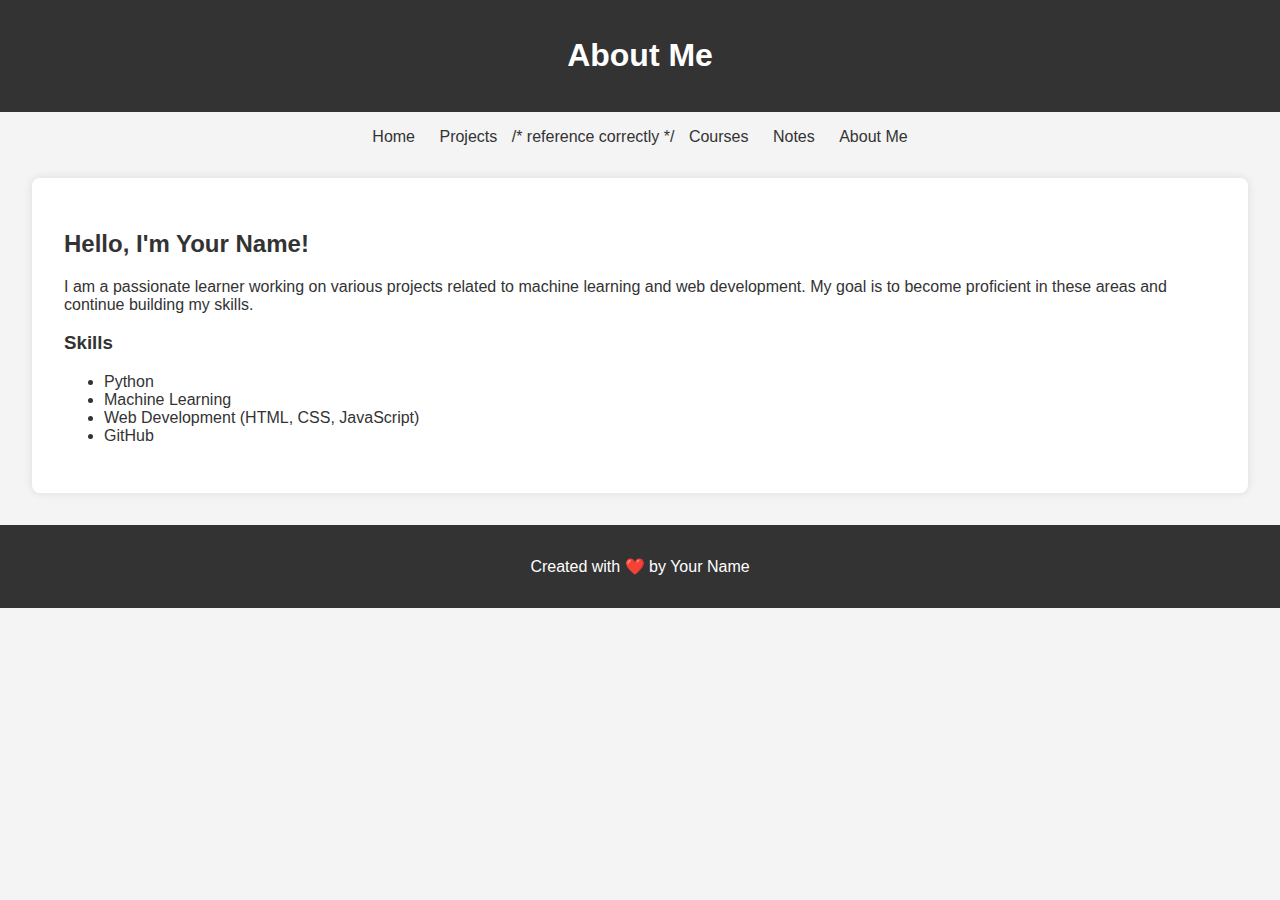
==== about.html @ 4844c77d "NavBar" ====
<!DOCTYPE html>
<html lang="en">
<head>
    <meta charset="UTF-8">
    <meta name="viewport" content="width=device-width, initial-scale=1.0">
    <title>About Me</title>
    <style>
        body {
            font-family: Arial, sans-serif;
            background-color: #f4f4f4;
            color: #333;
            margin: 0;
            padding: 0;
        }
        header {
            background-color: #333;
            color: white;
            padding: 1rem;
            text-align: center;
        }
        nav {
            margin: 1rem;
            text-align: center;
        }
        nav a {
            margin: 0 10px;
            text-decoration: none;
            color: #333;
        }
        section {
            margin: 2rem;
            padding: 2rem;
            background-color: white;
            border-radius: 8px;
            box-shadow: 0 0 10px rgba(0, 0, 0, 0.1);
        }
        footer {
            text-align: center;
            margin-top: 2rem;
            background-color: #333;
            color: white;
            padding: 1rem;
        }
    </style>
</head>
<body>
    <header>
        <h1>About Me</h1>
    </header>
    <nav>
        <a href="index.html">Home</a>
        <a href="projects.html">Projects</a> /* reference correctly */
        <a href="#courses">Courses</a>
        <a href="#notes">Notes</a>
        <a href="about.html">About Me</a>
    </nav>
    <section>
        <h2>Hello, I'm Your Name!</h2>
        <p>I am a passionate learner working on various projects related to machine learning and web development. My goal is to become proficient in these areas and continue building my skills.</p>
        <h3>Skills</h3>
        <ul>
            <li>Python</li>
            <li>Machine Learning</li>
            <li>Web Development (HTML, CSS, JavaScript)</li>
            <li>GitHub</li>
        </ul>
    </section>
    <footer>
        <p>Created with ❤️ by Your Name</p>
    </footer>
</body>
</html>
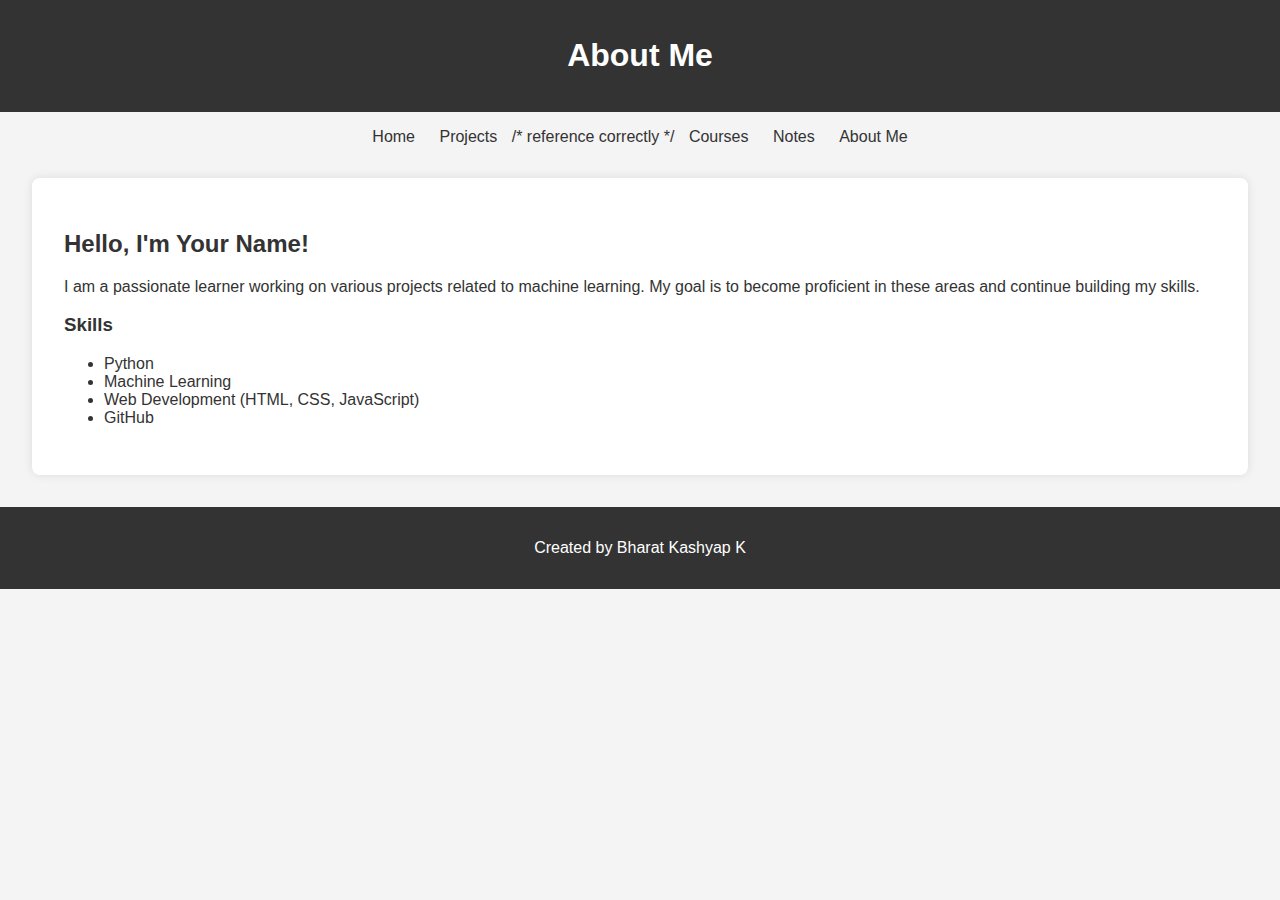
==== commit 82dcb054: "MinorChanges" ====
--- a/about.html
+++ b/about.html
@@ -56,7 +56,7 @@
     </nav>
     <section>
         <h2>Hello, I'm Your Name!</h2>
-        <p>I am a passionate learner working on various projects related to machine learning and web development. My goal is to become proficient in these areas and continue building my skills.</p>
+        <p>I am a passionate learner working on various projects related to machine learning. My goal is to become proficient in these areas and continue building my skills.</p>
         <h3>Skills</h3>
         <ul>
             <li>Python</li>
@@ -66,7 +66,7 @@
         </ul>
     </section>
     <footer>
-        <p>Created with ❤️ by Your Name</p>
+        <p>Created by Bharat Kashyap K</p>
     </footer>
 </body>
 </html>
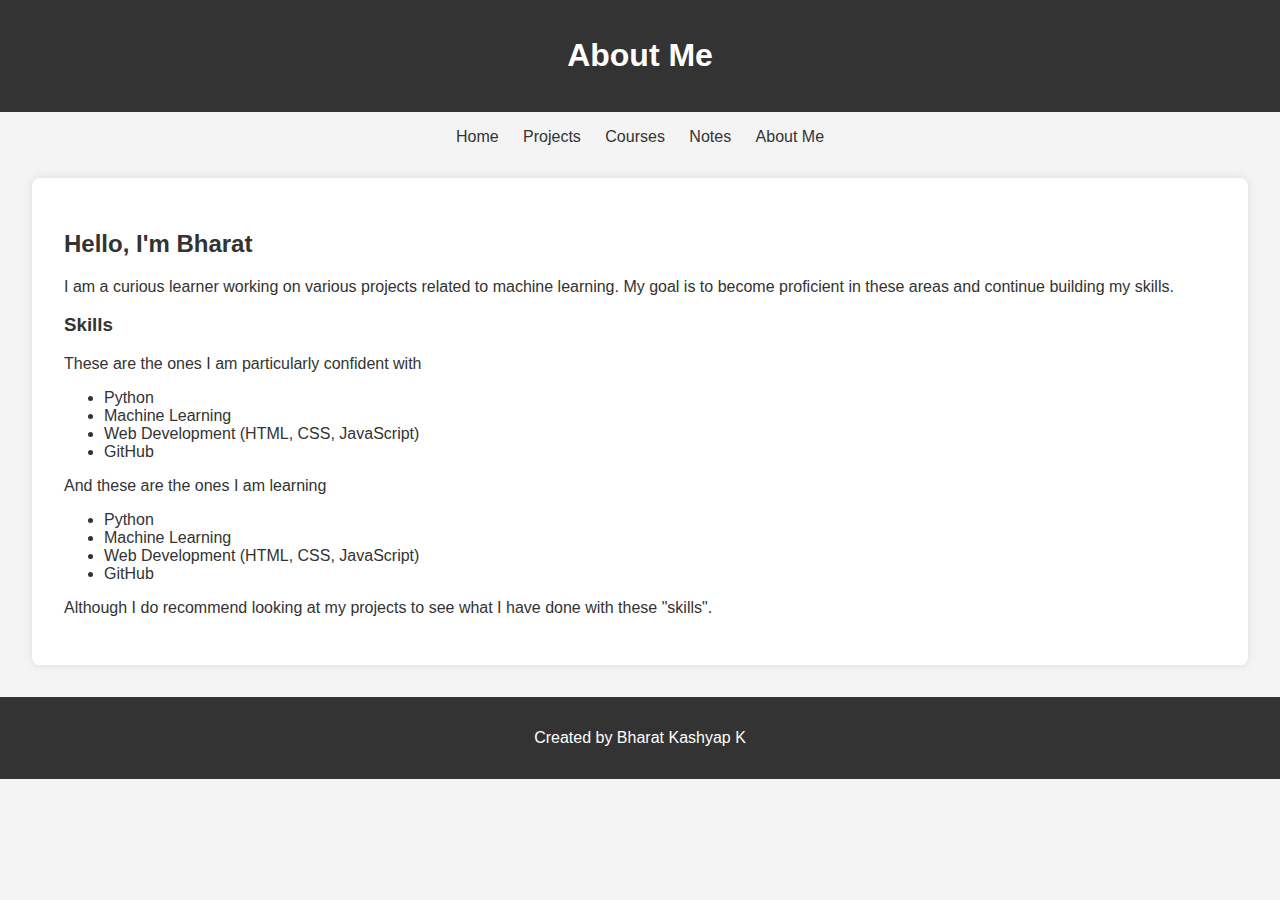
==== commit 9fd7f6b0: "Stylesheet" ====
--- a/about.html
+++ b/about.html
@@ -4,44 +4,7 @@
     <meta charset="UTF-8">
     <meta name="viewport" content="width=device-width, initial-scale=1.0">
     <title>About Me</title>
-    <style>
-        body {
-            font-family: Arial, sans-serif;
-            background-color: #f4f4f4;
-            color: #333;
-            margin: 0;
-            padding: 0;
-        }
-        header {
-            background-color: #333;
-            color: white;
-            padding: 1rem;
-            text-align: center;
-        }
-        nav {
-            margin: 1rem;
-            text-align: center;
-        }
-        nav a {
-            margin: 0 10px;
-            text-decoration: none;
-            color: #333;
-        }
-        section {
-            margin: 2rem;
-            padding: 2rem;
-            background-color: white;
-            border-radius: 8px;
-            box-shadow: 0 0 10px rgba(0, 0, 0, 0.1);
-        }
-        footer {
-            text-align: center;
-            margin-top: 2rem;
-            background-color: #333;
-            color: white;
-            padding: 1rem;
-        }
-    </style>
+    <link rel="stylesheet" href="css/style.css">
 </head>
 <body>
     <header>
@@ -49,21 +12,30 @@
     </header>
     <nav>
         <a href="index.html">Home</a>
-        <a href="projects.html">Projects</a> /* reference correctly */
+        <a href="projects.html">Projects</a>
         <a href="#courses">Courses</a>
         <a href="#notes">Notes</a>
         <a href="about.html">About Me</a>
     </nav>
     <section>
-        <h2>Hello, I'm Your Name!</h2>
-        <p>I am a passionate learner working on various projects related to machine learning. My goal is to become proficient in these areas and continue building my skills.</p>
+        <h2>Hello, I'm Bharat</h2>
+        <p>I am a curious learner working on various projects related to machine learning. My goal is to become proficient in these areas and continue building my skills.</p>
         <h3>Skills</h3>
+        <p>These are the ones I am particularly confident with</p>
         <ul>
             <li>Python</li>
             <li>Machine Learning</li>
             <li>Web Development (HTML, CSS, JavaScript)</li>
             <li>GitHub</li>
         </ul>
+        <p>And these are the ones I am learning</p>
+        <ul>
+            <li>Python</li>
+            <li>Machine Learning</li>
+            <li>Web Development (HTML, CSS, JavaScript)</li>
+            <li>GitHub</li>
+        </ul>
+        <p>Although I do recommend looking at my projects to see what I have done with these "skills".</p>
     </section>
     <footer>
         <p>Created by Bharat Kashyap K</p>
--- a/css/style.css
+++ b/css/style.css
@@ -0,0 +1,36 @@
+body {
+    font-family: Arial, sans-serif;
+    background-color: #f4f4f4;
+    color: #333;
+    margin: 0;
+    padding: 0;
+}
+header {
+    background-color: #333;
+    color: white;
+    padding: 1rem;
+    text-align: center;
+}
+nav {
+    margin: 1rem;
+    text-align: center;
+}
+nav a {
+    margin: 0 10px;
+    text-decoration: none;
+    color: #333;
+}
+section {
+    margin: 2rem;
+    padding: 2rem;
+    background-color: white;
+    border-radius: 8px;
+    box-shadow: 0 0 10px rgba(0, 0, 0, 0.1);
+}
+footer {
+    text-align: center;
+    margin-top: 2rem;
+    background-color: #333;
+    color: white;
+    padding: 1rem;
+}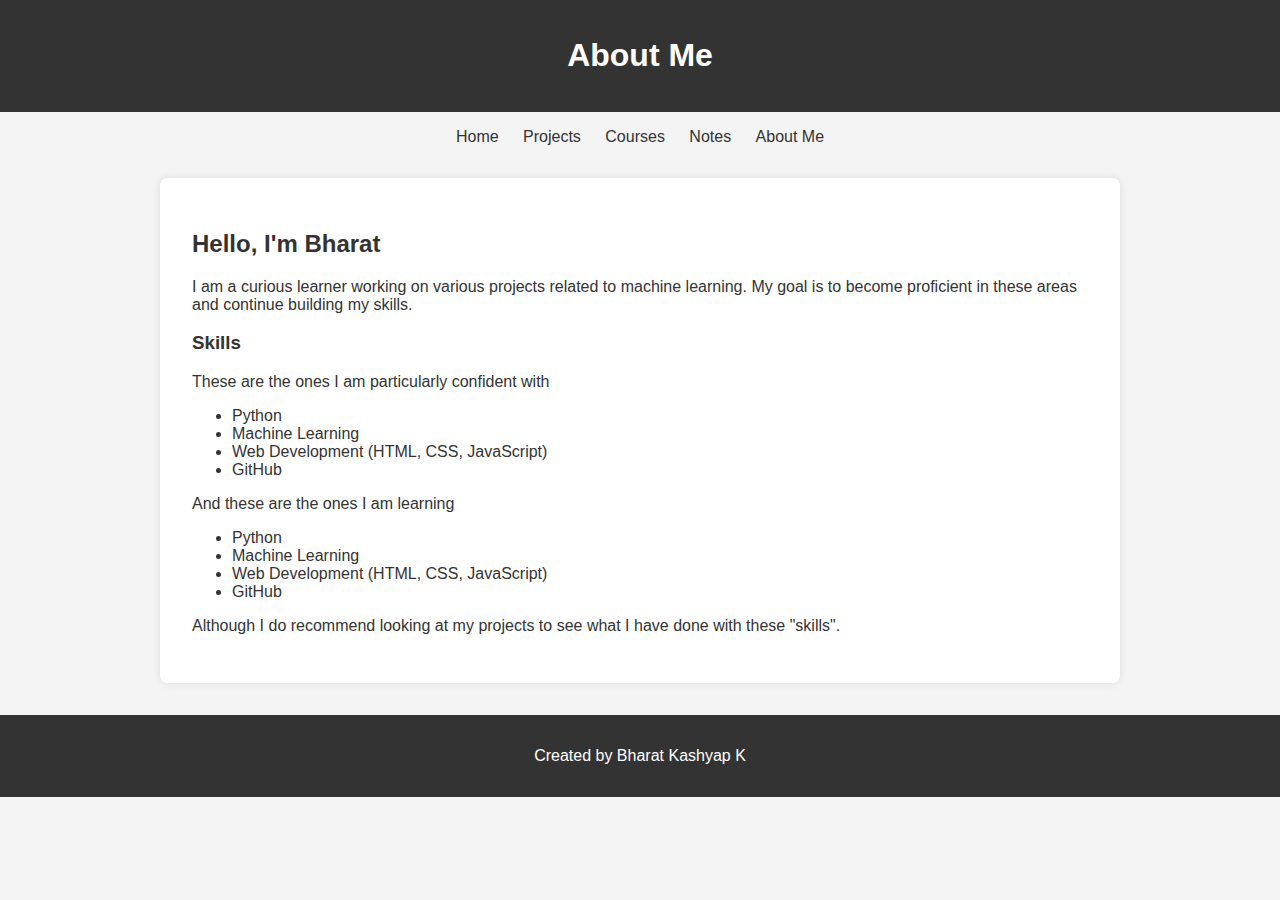
==== commit 75ac4fbb: "margins-change" ====
--- a/about.html
+++ b/about.html
@@ -5,6 +5,12 @@
     <meta name="viewport" content="width=device-width, initial-scale=1.0">
     <title>About Me</title>
     <link rel="stylesheet" href="css/style.css">
+    <style>
+        section {
+            margin-left: 10rem;
+            margin-right: 10rem;
+        }
+    </style>
 </head>
 <body>
     <header>
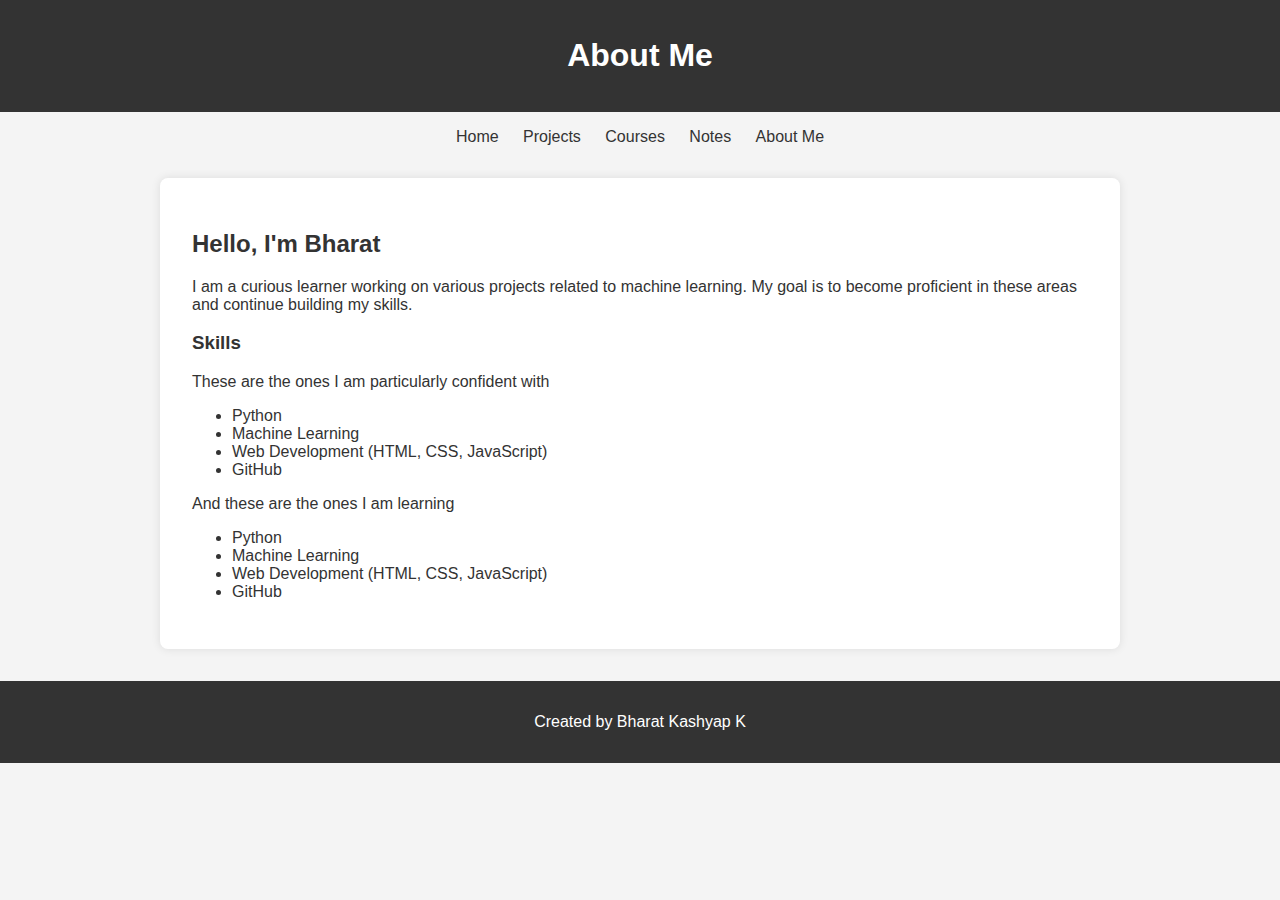
==== commit 24e87d92: "Minorchange" ====
--- a/about.html
+++ b/about.html
@@ -41,7 +41,6 @@
             <li>Web Development (HTML, CSS, JavaScript)</li>
             <li>GitHub</li>
         </ul>
-        <p>Although I do recommend looking at my projects to see what I have done with these "skills".</p>
     </section>
     <footer>
         <p>Created by Bharat Kashyap K</p>
